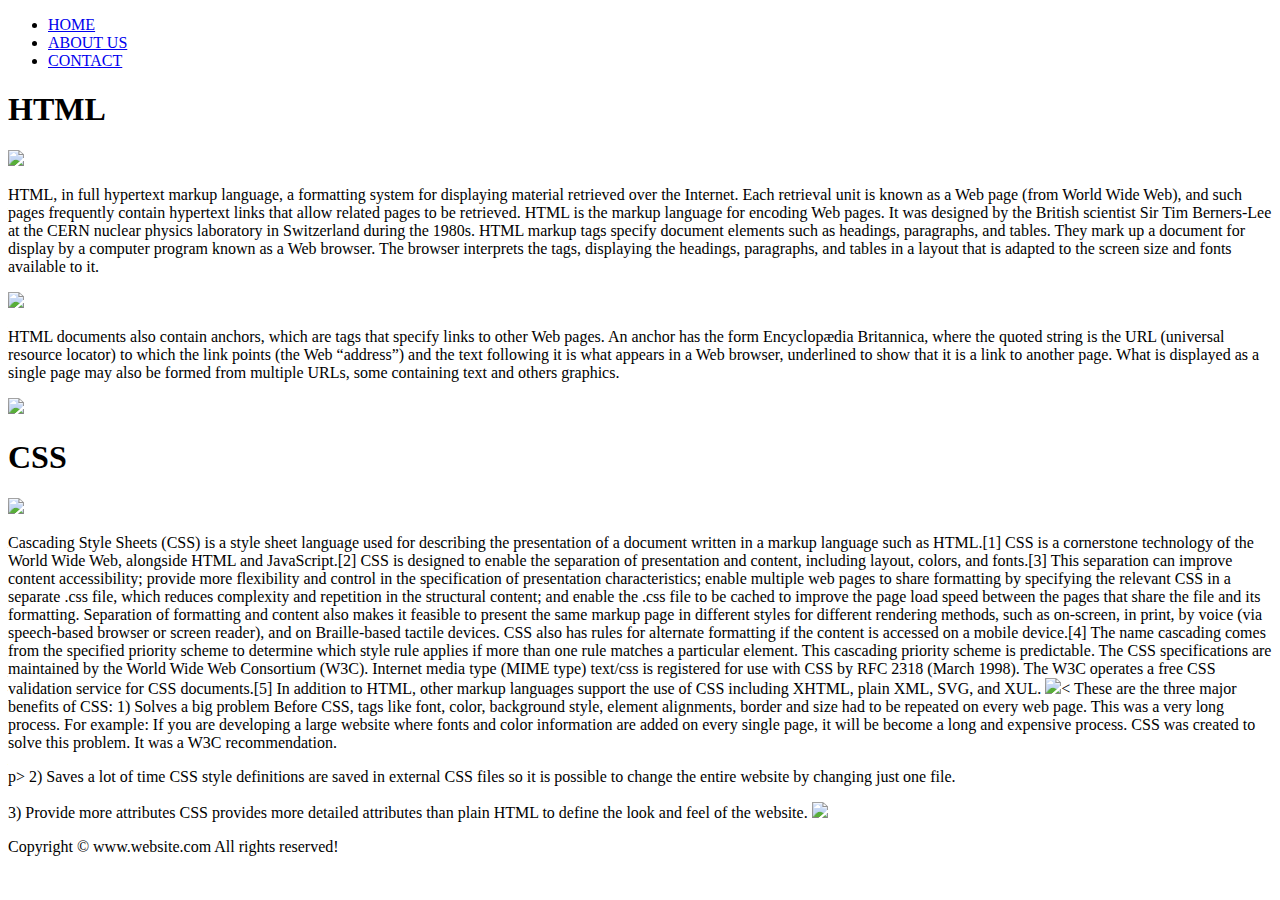
==== index.html @ cebe7142 ""third commit" ====
<!DOCTYPE html>
<html lang="en">
<head>
    <meta charset="UTF-8">
    <meta http-equiv="X-UA-Compatible" content="IE=edge">
    <meta name="viewport" content="width=device-width, initial-scale=1.0">
    <title>Website</title>
    <link rel="stylesheet" type="text/css" href="style.css"/>
    <!-- <style>
    *{
        margin: 0px;
        padding: 0px;
    }
    body{
        margin: 0;
        padding: 0;
        display:block;
        height: 100vh;
        justify-content: center;
        align-items: center;
       
        font-family: sans-serif;
    }
    nav{
        display: flex;
        background-color:rgba(0, 0, 0, 0.356) ;
        align-items: center;
        color:white;
        width: 100%;
        position: fixed;
        top:0%;
        padding:10px ;
    }
    nav ul{
        display: flex;
        font-family: sans-serif;
        justify-content: center;
    }
    nav ul li{
        list-style: none;
        font-family:sans-serif;
    }
    
    nav ul li a{
        text-decoration: none;
        display: block;
        color:white;
        padding: 20px;
    }
    nav ul li a:hover{
        background-color: white;
        color:black;
        padding:25px;
        border-radius: 50px;
        transition: 0.75s;
    }
    section{
        background: linear-gradient(to top left ,rgb(0, 255, 200),rgb(4, 0, 255));
        /* background: linear-gradient(to top left ,rgb(0, 255, 200),rgb(255, 0, 21)); */
        font-size: larger;
        font-size: 55px;
        font-family:'Times New Roman', Times, serif;
        padding: 100px;
        text-align-last: center;
        justify-content: center;
        color: rgb(255, 255, 255);
        font-size: large;
        overflow-wrap: break-word;
    
        
    }
    #about{
        height: 100%;
    }
    img{
        width: 100%;
        margin: 10px;
        height: 300px;
    }
    .logo{
        height: 400px;
        float: left;
        width: 350px;
    }
    #school{
        font-size: 100px;
        font-family: 'Franklin Gothic Medium', 'Arial Narrow', Arial, sans-serif;
    }
    .name{
        font-size: 30px;
        font-family: 'Times New Roman', Times, serif;
    }
    
    #name{
        font-size: 20px;
    }
    
    #form{
        display: flex;  
        width: 400px; 
        height: 200px;
        border-radius:50px ;
        background-color:rgba(97, 91, 91, 0.164); 
        margin: 100px;
        margin-left: 290px;
        padding: 50px 50px;
        align-items: center;
        justify-content: center;
        box-shadow: 0 0 60px rgb(255, 255, 255);
        font-family: 'Lucida Sans', 'Lucida Sans Regular', 'Lucida Grande', 'Lucida Sans Unicode', Geneva, Verdana, sans-serif;
        font-size: larger;
        color: rgb(255, 255, 255);}
    from{
        padding:20px;
        
    
    }
    .lebal{
        margin: 10px;
    }
    
    .input{
        border-radius: 5px;
        border-color: rgb(23, 23, 104);
        background-color: black;
        color: white;
        padding: 5px;
        margin: 10px;
    
    }
    .input:hover{
        background-color: rgba(119, 117, 117, 0.541);
        color: black;
        transition: 0.25s;
        border-radius: 15px;
    }
    .btn{
        background-color: rgba(255, 255, 255, 0.658);
        border-radius: 20px;
        padding: 10px;
    
        color: rgb(0, 0, 0);
    }
    .btn:hover{
        background-color: rgb(18, 35, 189);
        color: rgb(255, 255, 255);
        transition: 0.75s;
        cursor:pointer;
    }
    footer{
        background-color: rgba(3, 3, 3, 0.425);
        color: white;
        overflow: hidden;
        justify-content: center;
        position: fixed;
        bottom: 0;
        height: 30px;
        width: 100%;
        
    }
    footer div{
        padding: 10px;
        text-align-last: center;
    
    } -->
    
<!-- </style> -->
</head>
<body>
    <header>
        <nav>
            <ul>
                <li><a href="/">HOME</a></li>
                
                <li><a href="/about">ABOUT US</a></li>
                <li><a href="/contact">CONTACT</a></li>
            </ul>
        </nav>
    </header>

    <section>
        <h1>HTML</h1>
        <img class="logo" src="image/htmllogo.png">
        <p>HTML, in full hypertext markup language, a formatting system for displaying material retrieved over the Internet. Each retrieval unit is known as a Web page (from World Wide Web), and such pages frequently contain hypertext links that allow related pages to be retrieved. HTML is the markup language for encoding Web pages. It was designed by the British scientist Sir Tim Berners-Lee at the CERN nuclear physics laboratory in Switzerland during the 1980s. HTML markup tags specify document elements such as headings, paragraphs, and tables. They mark up a document for display by a computer program known as a Web browser. The browser interprets the tags, displaying the headings, paragraphs, and tables in a layout that is adapted to the screen size and fonts available to it.</p>
        <img  src="image/html.jfif">
    <p>
HTML documents also contain anchors, which are tags that specify links to other Web pages. An anchor has the form Encyclopædia Britannica</A>, where the quoted string is the URL (universal resource locator) to which the link points (the Web “address”) and the text following it is what appears in a Web browser, underlined to show that it is a link to another page. What is displayed as a single page may also be formed from multiple URLs, some containing text and others graphics.</p>

<img  src="image/html2.jfif">


<h1>CSS</h1>
<img class="logo" src="image/csslogo.png"><p>

    Cascading Style Sheets (CSS) is a style sheet language used for describing the presentation of a document written in a markup language such as HTML.[1] CSS is a cornerstone technology of the World Wide Web, alongside HTML and JavaScript.[2]

CSS is designed to enable the separation of presentation and content, including layout, colors, and fonts.[3] This separation can improve content accessibility; provide more flexibility and control in the specification of presentation characteristics; enable multiple web pages to share formatting by specifying the relevant CSS in a separate .css file, which reduces complexity and repetition in the structural content; and enable the .css file to be cached to improve the page load speed between the pages that share the file and its formatting.

Separation of formatting and content also makes it feasible to present the same markup page in different styles for different rendering methods, such as on-screen, in print, by voice (via speech-based browser or screen reader), and on Braille-based tactile devices. CSS also has rules for alternate formatting if the content is accessed on a mobile device.[4]

The name cascading comes from the specified priority scheme to determine which style rule applies if more than one rule matches a particular element. This cascading priority scheme is predictable.

The CSS specifications are maintained by the World Wide Web Consortium (W3C). Internet media type (MIME type) text/css is registered for use with CSS by RFC 2318 (March 1998). The W3C operates a free CSS validation service for CSS documents.[5]

In addition to HTML, other markup languages support the use of CSS including XHTML, plain XML, SVG, and XUL.
<img  src="image/css.jfif"><
These are the three major benefits of CSS:

1) Solves a big problem
Before CSS, tags like font, color, background style, element alignments, border and size had to be repeated on every web page. This was a very long process. For example: If you are developing a large website where fonts and color information are added on every single page, it will be become a long and expensive process. CSS was created to solve this problem. It was a W3C recommendation.</p>
p>
2) Saves a lot of time
CSS style definitions are saved in external CSS files so it is possible to change the entire website by changing just one file.</p>
<p>
3) Provide more attributes
CSS provides more detailed attributes than plain HTML to define the look and feel of the website.
<img  src="image/css2.jfif"></p></section>
    <footer>
        <div>Copyright &copy; www.website.com All rights reserved!</div>
    </footer>
</body>
</html>
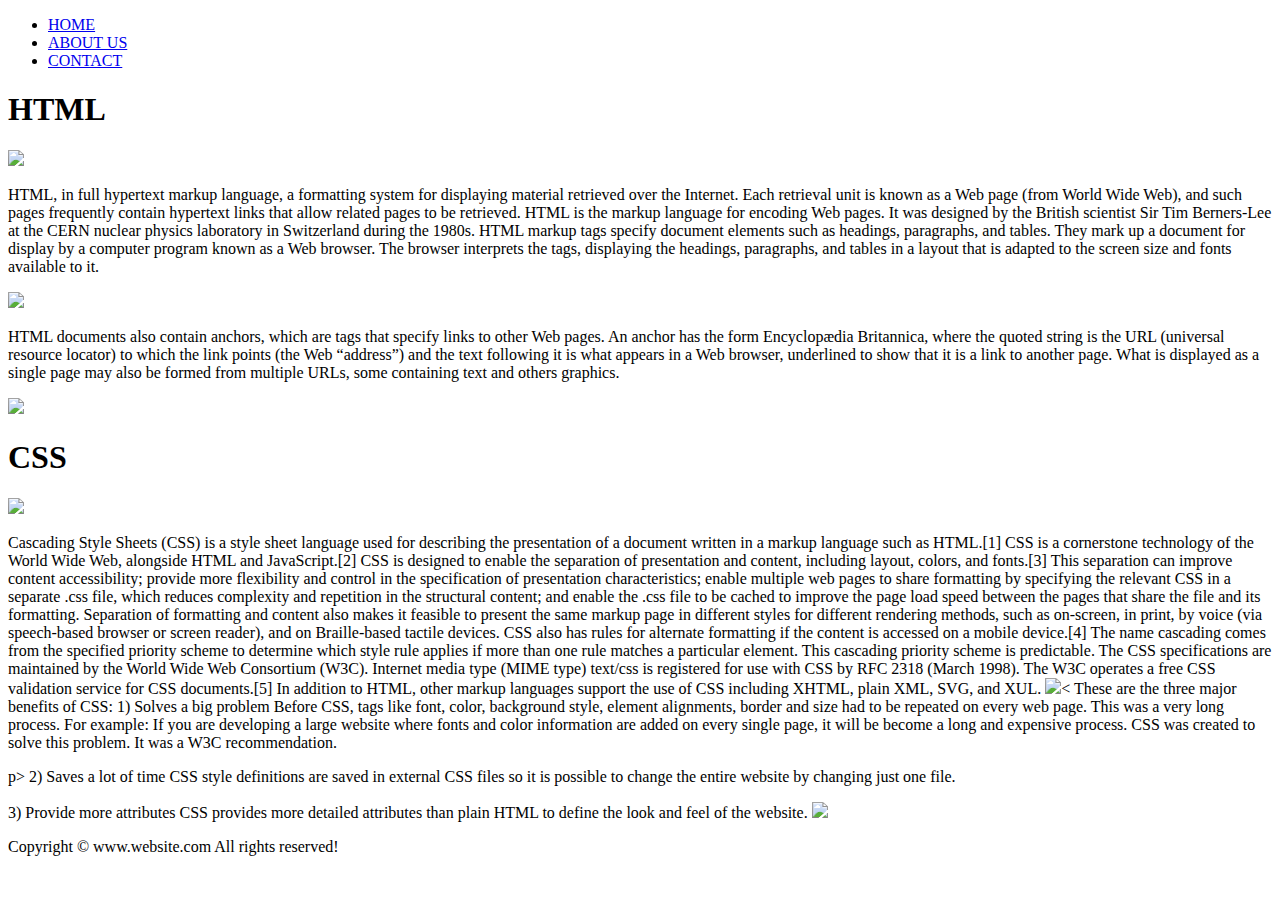
==== commit 8737ea5a: ""5th commit"" ====
--- a/index.html
+++ b/index.html
@@ -170,10 +170,10 @@
     <header>
         <nav>
             <ul>
-                <li><a href="/">HOME</a></li>
+                <li><a href="/yeshu">HOME</a></li>
                 
-                <li><a href="/about">ABOUT US</a></li>
-                <li><a href="/contact">CONTACT</a></li>
+                <li><a href="/yeshu/about">ABOUT US</a></li>
+                <li><a href="/yeshu/contact">CONTACT</a></li>
             </ul>
         </nav>
     </header>
